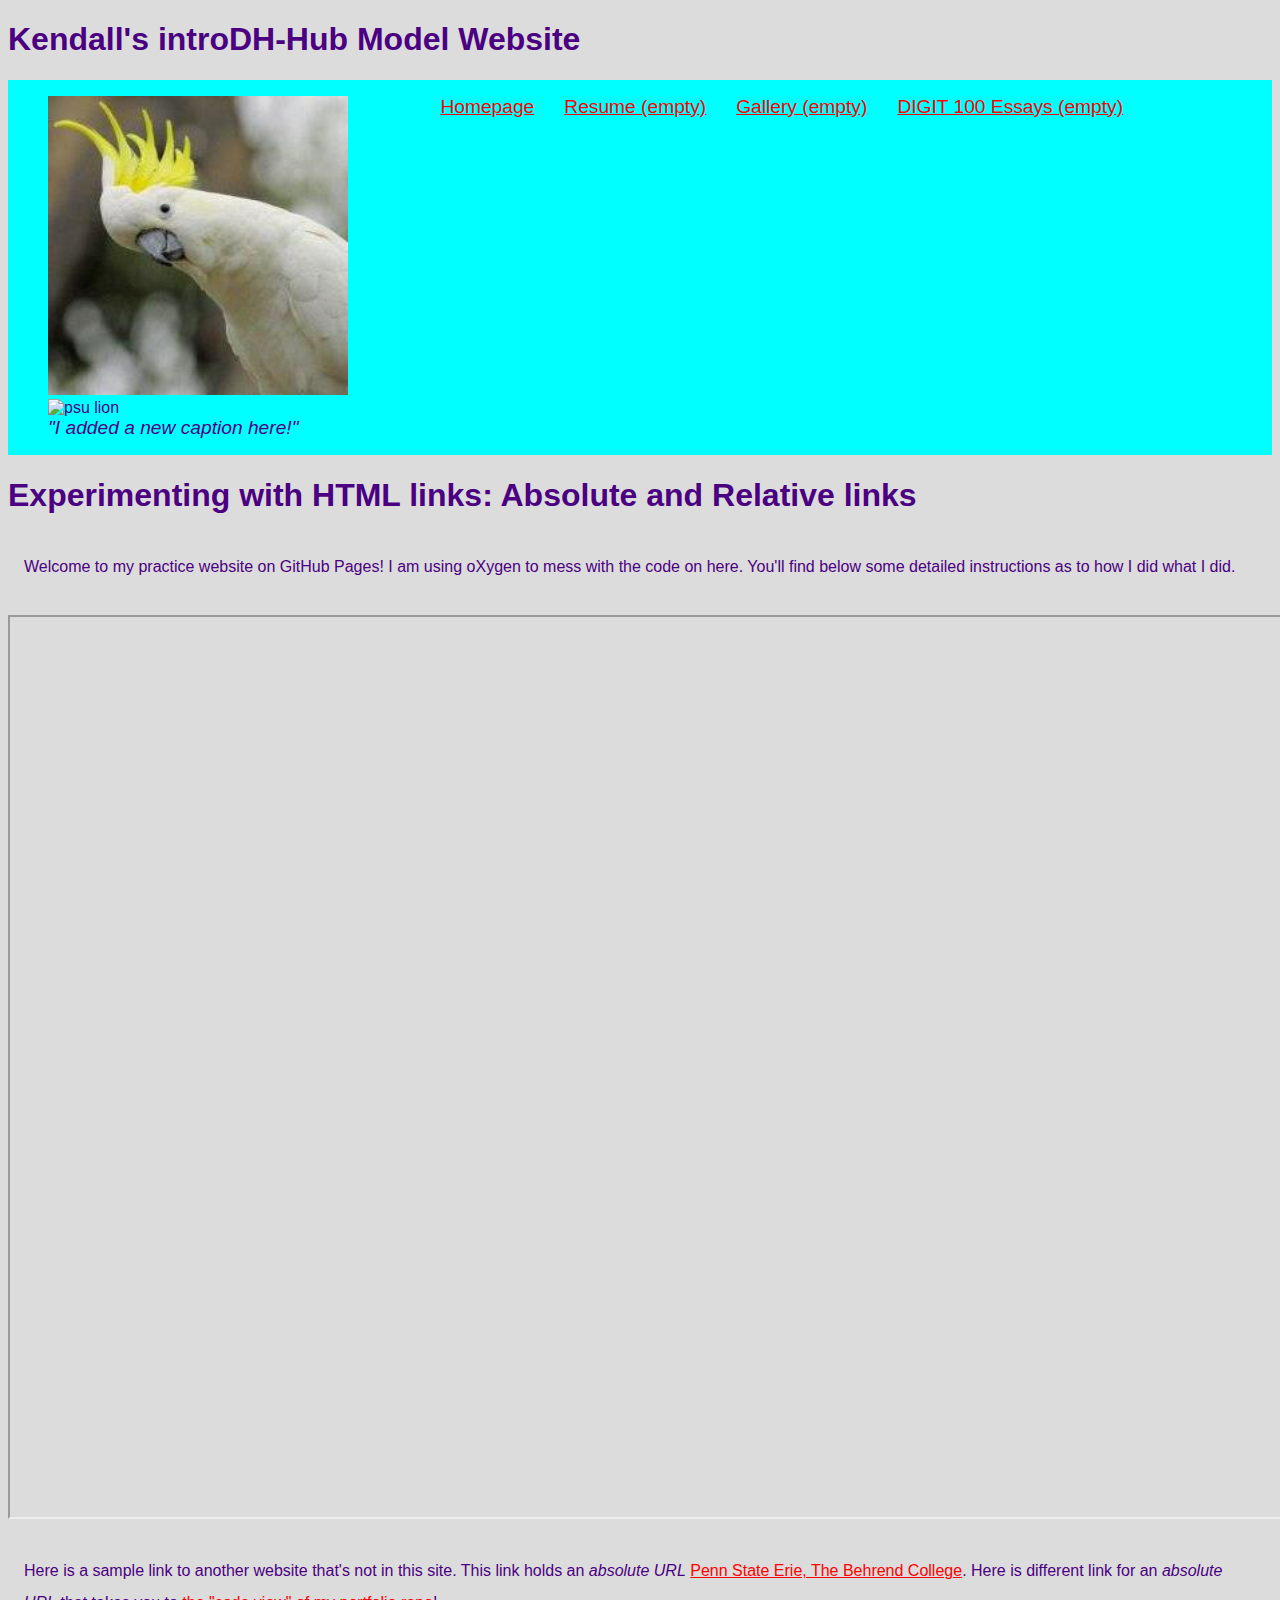
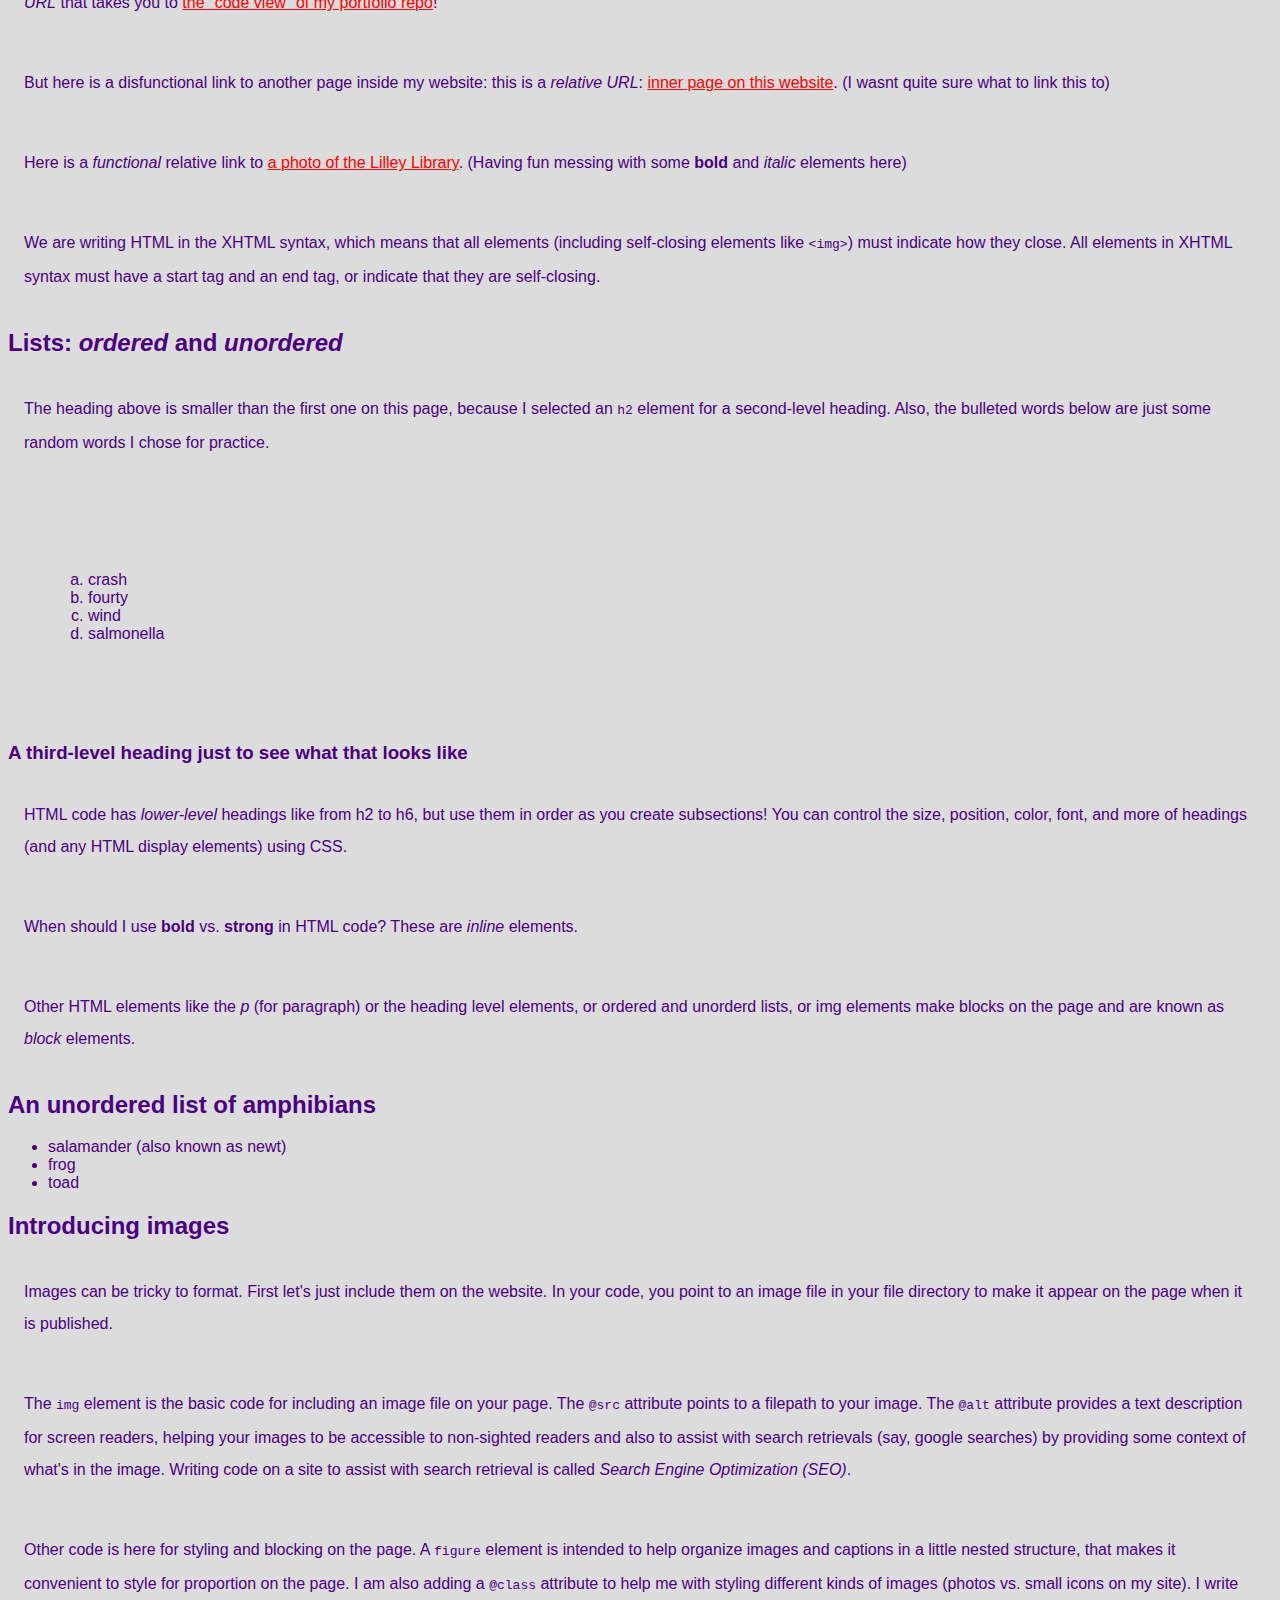
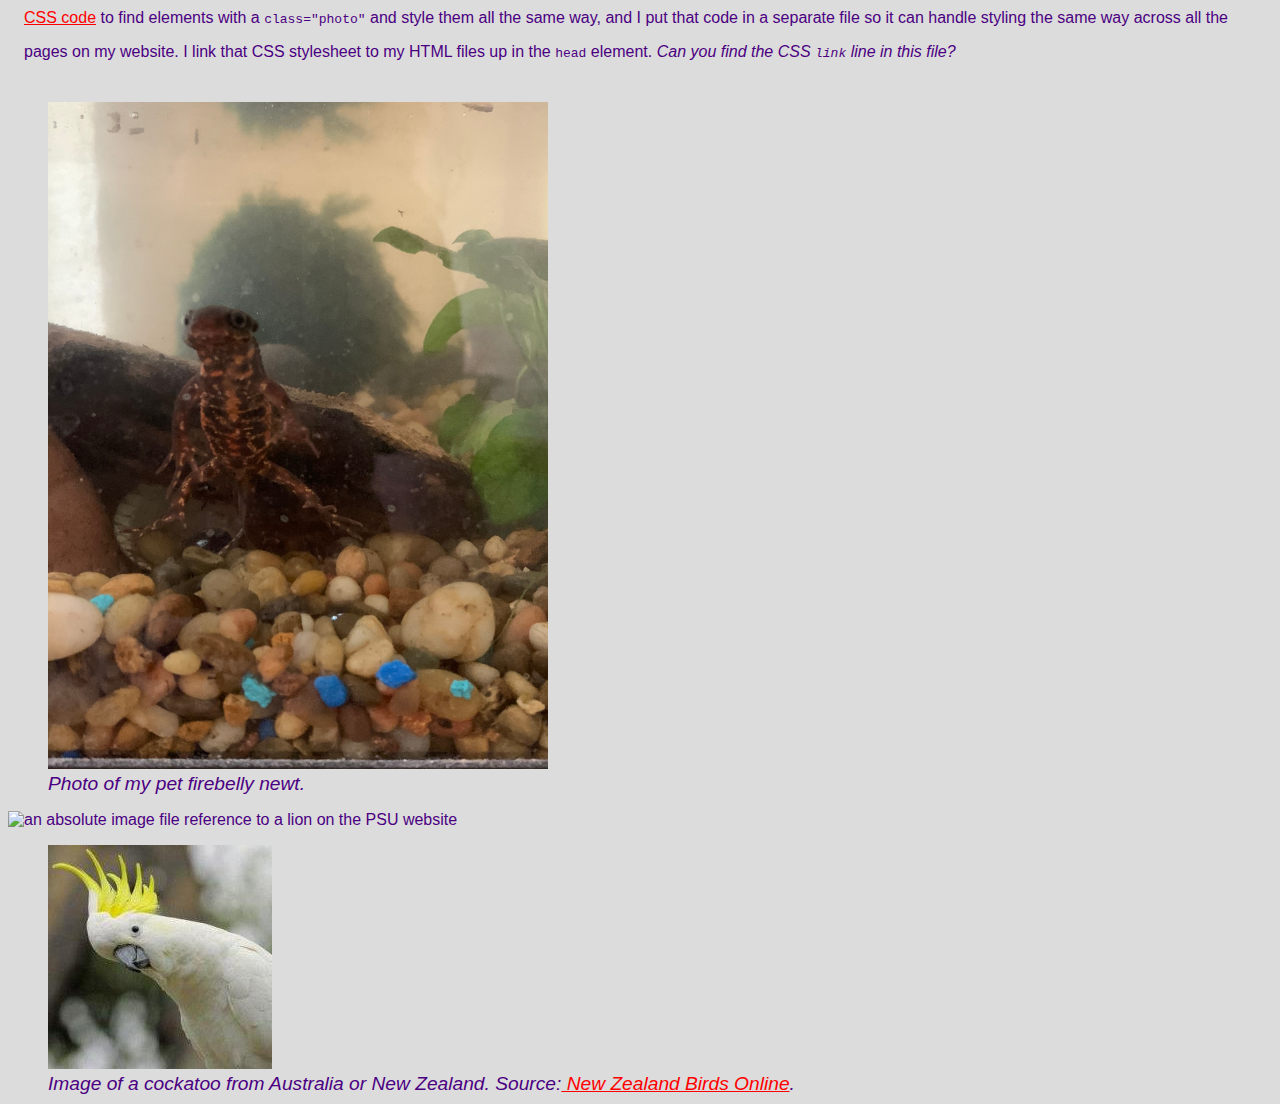
==== docs/index.html @ 2a463fa1 "Trying to push my index.html to my repo" ====
<!DOCTYPE html>
<html xmlns="http://www.w3.org/1999/xhtml">
    <head>
        <title>Kendall's Model Site</title>
        <meta charset="UTF-8" />
        <meta name="viewport" content="width=device-width, initial-scale=1.0" />
        <link rel="stylesheet" type="text/css" href="style.css" />

        <!--2021-02-02 ebb: The code inside the <head> element is not for display in the web browser, but it holds important information about the website's contents.
    The text inside the <title> element appears in the top tab of a web browser. The meta elements give instructions for how the browser window will behave, 
    and the <link> element pulls in a CSS stylesheet from another (external) file you'll save in your website directory. 
    -->
    </head>
    <body>
        <!--ebb: Here inside the <body> element is where the code for the visible display of a website appears. -->
        <h1>Kendall's introDH-Hub Model Website</h1>
        <!-- ebb: I've commented out some code for a super simple site navigation menu. 
            For the links to work, we'll need a <p> element to wrap around the contents:
        <nav class="menuA">
            <p>
                <a href="index.html">Home</a> | <a href="starter.html">Starting HTML Example</a> |
                    <a href="resume.html">Resume</a> | <a href="gallery.html">Gallery</a> | Course
                Posts 
            </p>
        </nav>-->
        <!--ebb: Site Navigation Menu Code B: You can decide if you want this to be a horizontal or vertical arrangement, and make the bullets disappear using CSS.
     See https://www.w3schools.com/css/css_navbar.asp
      -->
        <nav>
            <figure> <img class="photo" src="images/cockatoo.jpg" alt="white cockatoo"/> <img src="https://www.psu.edu/psu-edu-assets/images/image-gallery/shrine1-intro.gif" alt="psu lion"/>
           <figcaption>"I added a new caption here!"</figcaption></figure>
            <ul class="menuB"> 
                <li><a href="index.html">Homepage</a></li>
                <li><a href="resume.html">Resume (empty)</a></li>
                <li><a href="gallery.html">Gallery (empty)</a></li>
                <li><a href="essays.html">DIGIT 100 Essays (empty)</a></li>
            </ul>
                
        </nav>
        
      <section>  
          <h1>Experimenting with HTML links: Absolute and Relative links</h1>
        <p>Welcome to my practice website on GitHub Pages! I am using oXygen to mess with the code on here. You'll find below some detailed instructions as to how I did what I did.</p>
          
          <iframe src="https://embed.kumu.io/42ebb35ea1873e6733de2cc224d11404" width="1500" height="900" frameborder="3"></iframe> 
      
      
        <p>Here is a sample link to another website that's not in this site. This link holds an
                <dfn>absolute URL</dfn>
            <a href="https://behrend.psu.edu/">Penn State Erie, The Behrend College</a>. Here is different link for an <dfn>absolute URL</dfn> that 
            takes you to <a href="https://github.com/kar6828/portfolio.git">the "code view" of my portfolio repo</a>!</p>
        <p>But here is a disfunctional link to another page inside my website: this is a <dfn>relative URL</dfn>:
                <a href="innerPage.html">inner page on this website</a>. (I wasnt quite sure what to link this to)</p>
          <p>Here is a <i>functional</i> relative link to <a href="C:\Users\kenda\Documents\GitHub\portfolio\docs\images\bd-lilley-library-interior-1.jpg">a photo of the Lilley Library</a>. (Having fun messing with some <b>bold</b> and <i>italic</i> elements here)</p>
        <p>We are writing HTML in the XHTML syntax, which means that all elements (including
            self-closing elements like <code>&lt;img&gt;</code>) must indicate how they close. All
            elements in XHTML syntax must have a start tag and an end tag, or indicate that they are
            self-closing. </p>
      </section>
        
        <section>
            <!-- ebb: You can make a <section> or a <div> element just to organize different parts of the page.
      The <section> element should always have a heading element inside <h1>, <h2>, etc. to identify what's here.
     
     Using section elements and numbering your heading elements in order helps make your site maximally accessible to people who 
      read websites with screen readers, braille browsers, and other devices that don't rely exclusively on using your eyes.
      -->
            <h2>Lists: <dfn>ordered</dfn> and <dfn>unordered</dfn> </h2>
            <p>The heading above is smaller than the first one on this page, because I selected an <code>h2</code> element for a second-level heading. Also, the bulleted words below are just some random words I chose for practice.</p>
            <!-- ebb: Look up what a <dfn> element is for: https://www.w3schools.com/tags/tag_dfn.asp -->
            <!--ebb: You can write CSS code to change the *way* this is ordered, from numbers to letters or symbols, for example. -->
            <ol>
                <li>crash</li>
                <li>fourty</li>
                <li>wind</li>
                <li>salmonella</li>
            </ol>
            <h3>A <strong>third-level</strong> heading just to see what that looks like</h3>
            <p>HTML code has <em>lower-level</em> headings like from h2 to h6, but use them in order
                as you create subsections! You can control the size, position, color, font, and more
                of headings (and any HTML display elements) using CSS.</p>
            <p>When should I use <b>bold</b> vs. <strong>strong</strong> in HTML code? These are
                    <dfn>inline</dfn> elements.</p>
            <p> Other HTML elements like the <dfn>p</dfn> (for paragraph) or the heading level
                elements, or ordered and unorderd lists, or img elements make blocks on the page and
                are known as <dfn>block</dfn> elements.</p>
        </section>
        <section>
            <h2>An unordered list of amphibians</h2>
            <ul>
                <li>salamander (also known as newt)</li>
                <li>frog</li>
                <li>toad</li>
            </ul>
        </section>
        <section>
            <h2>Introducing images</h2>
            <p>Images can be tricky to format. First let's just include them on the website. In your code, you point to an image file in your file directory
                to make it appear on the page when it is published.</p>
            <p>The <code>img</code> element is the basic code for including an image file on your page. The <code>@src</code> attribute points to a filepath
                to your image. The <code>@alt</code> attribute provides a text description for screen readers, helping your images to be accessible to non-sighted readers
                and also to assist with search retrievals (say, google searches) by providing some context of what's in the image. 
                Writing code on a site to assist with search retrieval is called <dfn>Search Engine Optimization (SEO)</dfn>.
            </p>
            <p>Other code is here for styling and blocking on the page. A <code>figure</code> element is intended to help organize images and captions in a 
            little nested structure, that makes it convenient to style for proportion on the page. I am also adding a <code>@class</code> attribute to help
            me with styling different kinds of images (photos vs. small icons on my site). I write <a href="style.css">CSS code</a> to find elements with a <code>class="photo"</code>
            and style them all the same way, and I put that code in a separate file so it can handle styling the same way across all the pages on my
            website. I link that CSS stylesheet to my HTML files up in the <code>head</code> element. <em>Can you find the CSS <code>link</code> line in this file?</em></p>
            
            <figure class="photoGallery">
                <img class="photo" src="images/littleNewt.jpg" alt="pet Japanese firebelly newt" />
                <figcaption>Photo of my pet firebelly newt.</figcaption>
            </figure>
            <img src="https://www.psu.edu/psu-edu-assets/images/image-gallery/shrine1-intro.gif" alt="an absolute image file reference to a lion on the PSU website"/>
            <figure>
                <img src="images/cockatoo.jpg" alt="Dr. B's firebelly newt image" />
                <figcaption>Image of a cockatoo from Australia or New Zealand. Source:<a
                    href="http://nzbirdsonline.org.nz/species/sulphur-crested-cockatoo"> New Zealand
                    Birds Online</a>. </figcaption>
            </figure>
               
        </section>
    </body>
</html>
---- docs/style.css ----
/* This is a comment in CSS. */
body {color: indigo;
background-color: Gainsboro;
font-family: arial, helvetica, sans-serif; }
/* CSS inheritance rules indicate that all elements inside the body will inherit the color and font-family properties that I set here on this BIG container element */

/*body section section { background-image: linear-gradient(red, orange, yellow, green, blue, indigo, violet); padding:2em;}

body section {background-image: url("images/littleNewt.jpg"); padding:2em;}*/

p {padding:1em; line-height:2em;}


iframe.thinglink {width: 50vw;

height: 70vh;

}

body section.writing {
    background-color:purple;
    margin:auto;
    padding:2em;

   display:flex;
   /* flex-direction:row; */
    /*justify-content:space-around;*/
}

section.writing figure {
    flex:1;
   padding: 3vw;
    background-color:lemonchiffon;
}

section.writing div.analysis {
      flex:3; 

    padding: 3vw;
    background-color:black;
    color:white;
    
}


body section.gallery {
   width: 80%;
   margin:auto;
    background-color: green; 
    padding:2em; 
    /*margin:auto;*/ 
    display:flex;
    flex-direction:row;
    }



/* ebb: This is a comment in CSS: 
 * Notice that the properties I set on the <body> element get passed down to elements inside it. So all my text is the color and font that I set here. 
 * If I want to change the styling of internal elements, I can just enter their names and apply CSS properties to them, following CSS syntax. 
 */
 
 section.gallery figure {flex:1;}

section.gallery figure#whale {
    flex: 5; 
    margin:auto; 
    padding-top: 1vw; 
    padding-bottom: 1vw; 
    }
figcaption {
font-style: italic; 
font-size: larger;
}

img.photo {max-width:500px; width:100%}
/* If I want to style ANY element with the class of "photo" I could just write 
 * .photo { }
 *  */

ol {list-style-type: lower-alpha;
padding: 5em;
    
}

/* unvisited link */
a:link {
  color: red;
}

/* visited link. I used a hexadecimal color code for something dark green that I picked from: 
 * https://www.w3schools.com/colors/colors_picker.asp  */
a:visited {
  color: #006600;
}

/* mouse over link */
a:hover {
  color: orange;
}

/* selected link */
a:active {
  color: blue;
}

/*nav.menuA {text-align: center; font-size: 3vw; }*/
/*  Units to try: em and vw. vw means a percentage of the viewport width 
 * and is often used in responsive web design (responsive to size of device screens)
 * em is also responsive: it is the width of the standard letter M in your font usually 16 px. 
 *  */
 
 nav {background-color:aqua;
 display:flex;
 
 }

 nav > img.photo {
max-width:200px;
     flex:1;
 }
 
 nav > ul.menuB {
 list-style-type: none;
flex:9;
  
}

nav ul.menuB li {
  display:inline;
  font-size: 1.5vw; /*padding:2vw;*/
  padding-left:1vw;
  padding-right:1vw;
  padding-top:5vw;
  padding-bottom:10vw;


}

nav#menu {padding:2vw; }
 
.button { border:2px; border-style:solid; border-color:blue; padding:2vw; background-color:#E6E6FA; color:yellow; width:10%; display:inline;
 border-radius: 20px;
 }
 
/*  TimeMapper Section */
section.timemap {width: 80%; margin:auto;}
 section.flex {display: flex;
width:100%;;  
 }
 
div#kumu { flex:4;

 }
.kumuDesc{flex:1}
iframe#kumuPlot{width:100%; height:200%;}
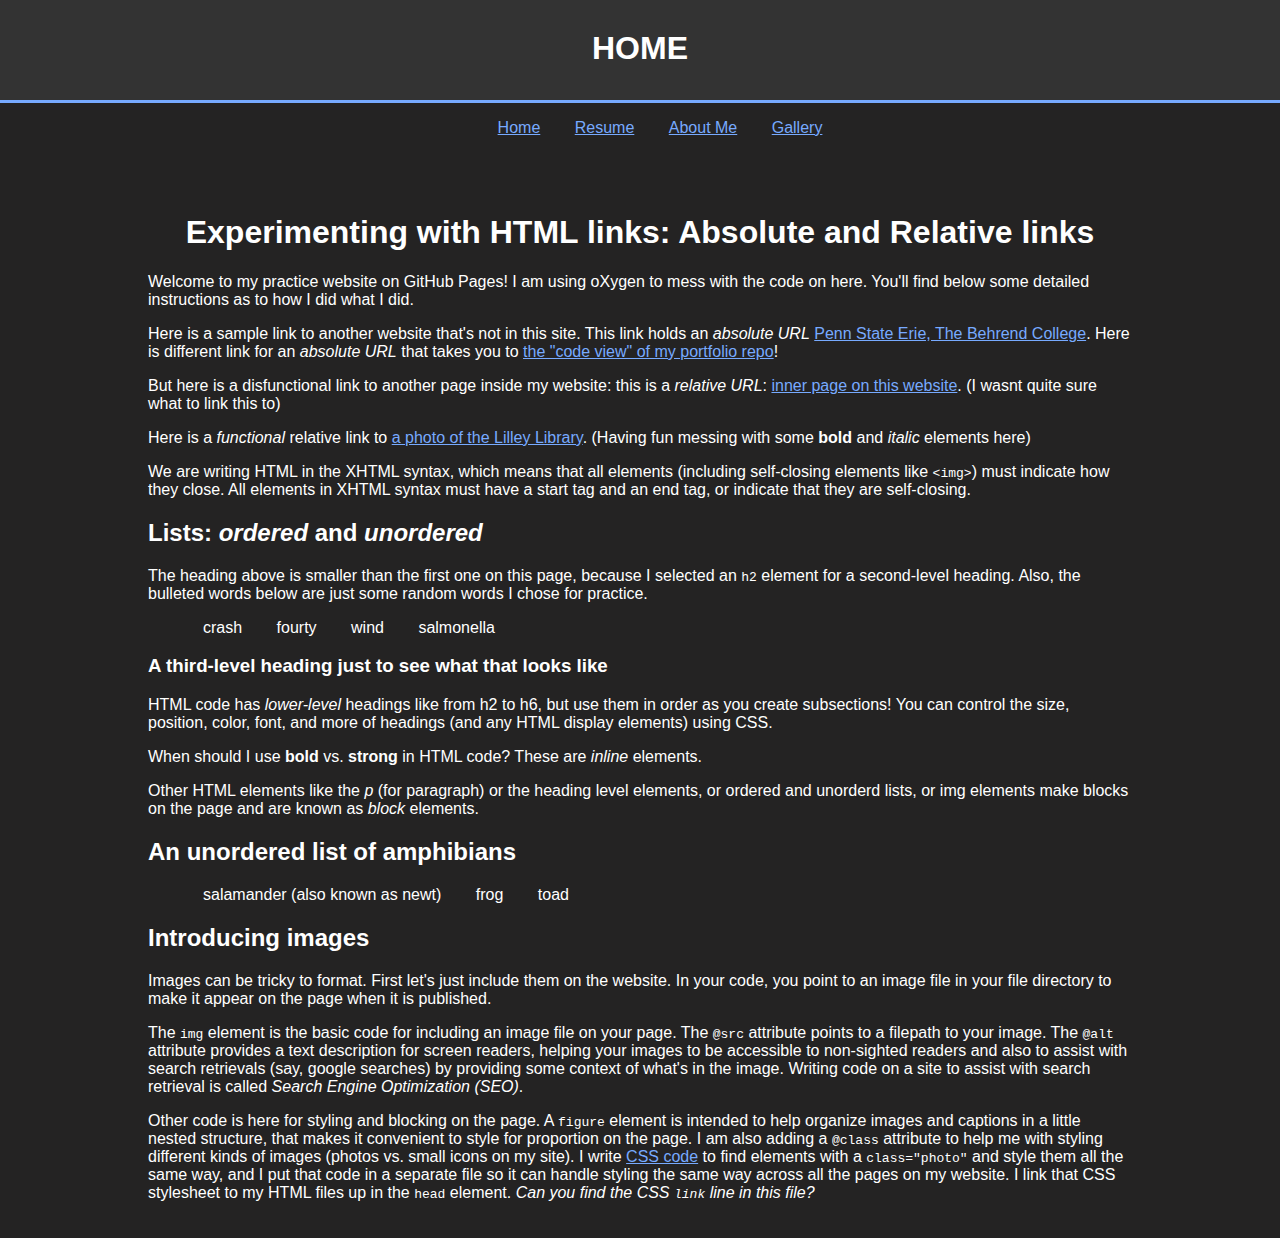
==== commit f28c62c0: "adding gallery and resume to my web page" ====
--- a/docs/index.html
+++ b/docs/index.html
@@ -4,8 +4,83 @@
         <title>Kendall's Model Site</title>
         <meta charset="UTF-8" />
         <meta name="viewport" content="width=device-width, initial-scale=1.0" />
-        <link rel="stylesheet" type="text/css" href="style.css" />
-
+        <style>
+        body {
+            font-family: Arial, sans-serif;
+            margin: 0;
+            padding: 0;
+            background-color: #242323;
+            color: white
+          
+        }
+      
+      /* unvisited link */
+a:link {
+  color: #77aaff;}
+  
+  /*visited link */
+  a:link {
+  color: #77aaff;}
+        
+        .container {
+            width: 80%;
+            margin: auto;
+            overflow: hidden;
+                   
+        }
+        header {
+            background: #333;
+            color: #fff;
+            padding-top: 30px;
+            min-height: 70px;
+            border-bottom: #77aaff 3px solid;
+        }
+        header h1 {
+            text-align: center;
+            text-transform: uppercase;
+            margin: 0;
+        }
+        section h1 {
+        text-align: center
+        }
+        .main {
+            padding: 20px;
+            background: #242323;
+            margin-top: 20px;
+           
+           
+        }
+        .section {
+            margin-bottom: 20px;
+          
+        }
+        .section h2 {
+            border-bottom: 2px solid #77aaff;
+            padding-bottom: 10px;
+        }
+        .section ul {
+            list-style: none;
+            padding: 0;
+        }
+        .section ul li {
+            margin-bottom: 10px;
+        }
+        nav {
+        list-style-type: none;
+        margin: 3;
+        padding: 0;
+        text-align: center;
+        }
+        
+        li {
+        display: inline;
+        padding: 15px;
+        }
+        
+     
+        
+    </style>
+        
         <!--2021-02-02 ebb: The code inside the <head> element is not for display in the web browser, but it holds important information about the website's contents.
     The text inside the <title> element appears in the top tab of a web browser. The meta elements give instructions for how the browser window will behave, 
     and the <link> element pulls in a CSS stylesheet from another (external) file you'll save in your website directory. 
@@ -13,7 +88,9 @@
     </head>
     <body>
         <!--ebb: Here inside the <body> element is where the code for the visible display of a website appears. -->
-        <h1>Kendall's introDH-Hub Model Website</h1>
+        <header>
+        <h1>Home</h1>
+        </header>
         <!-- ebb: I've commented out some code for a super simple site navigation menu. 
             For the links to work, we'll need a <p> element to wrap around the contents:
         <nav class="menuA">
@@ -26,23 +103,26 @@
         <!--ebb: Site Navigation Menu Code B: You can decide if you want this to be a horizontal or vertical arrangement, and make the bullets disappear using CSS.
      See https://www.w3schools.com/css/css_navbar.asp
       -->
+ 
+
         <nav>
-            <figure> <img class="photo" src="images/cockatoo.jpg" alt="white cockatoo"/> <img src="https://www.psu.edu/psu-edu-assets/images/image-gallery/shrine1-intro.gif" alt="psu lion"/>
-           <figcaption>"I added a new caption here!"</figcaption></figure>
+           
             <ul class="menuB"> 
-                <li><a href="index.html">Homepage</a></li>
-                <li><a href="resume.html">Resume (empty)</a></li>
-                <li><a href="gallery.html">Gallery (empty)</a></li>
-                <li><a href="essays.html">DIGIT 100 Essays (empty)</a></li>
+                <li><a href="index.html">Home</a></li>
+                <li><a href="resume.html">Resume</a></li>
+                <li><a href="about.html">About Me</a></li>
+                <li><a href="galler.html">Gallery</a></li>
             </ul>
-                
+         
         </nav>
-        
+       
+        <div class="container">
+            <div class="main">
+                <div class="section">
+       </div>
       <section>  
           <h1>Experimenting with HTML links: Absolute and Relative links</h1>
         <p>Welcome to my practice website on GitHub Pages! I am using oXygen to mess with the code on here. You'll find below some detailed instructions as to how I did what I did.</p>
-          
-          <iframe src="https://embed.kumu.io/42ebb35ea1873e6733de2cc224d11404" width="1500" height="900" frameborder="3"></iframe> 
       
       
         <p>Here is a sample link to another website that's not in this site. This link holds an
@@ -108,17 +188,7 @@
             and style them all the same way, and I put that code in a separate file so it can handle styling the same way across all the pages on my
             website. I link that CSS stylesheet to my HTML files up in the <code>head</code> element. <em>Can you find the CSS <code>link</code> line in this file?</em></p>
             
-            <figure class="photoGallery">
-                <img class="photo" src="images/littleNewt.jpg" alt="pet Japanese firebelly newt" />
-                <figcaption>Photo of my pet firebelly newt.</figcaption>
-            </figure>
-            <img src="https://www.psu.edu/psu-edu-assets/images/image-gallery/shrine1-intro.gif" alt="an absolute image file reference to a lion on the PSU website"/>
-            <figure>
-                <img src="images/cockatoo.jpg" alt="Dr. B's firebelly newt image" />
-                <figcaption>Image of a cockatoo from Australia or New Zealand. Source:<a
-                    href="http://nzbirdsonline.org.nz/species/sulphur-crested-cockatoo"> New Zealand
-                    Birds Online</a>. </figcaption>
-            </figure>
+            
                
         </section>
     </body>
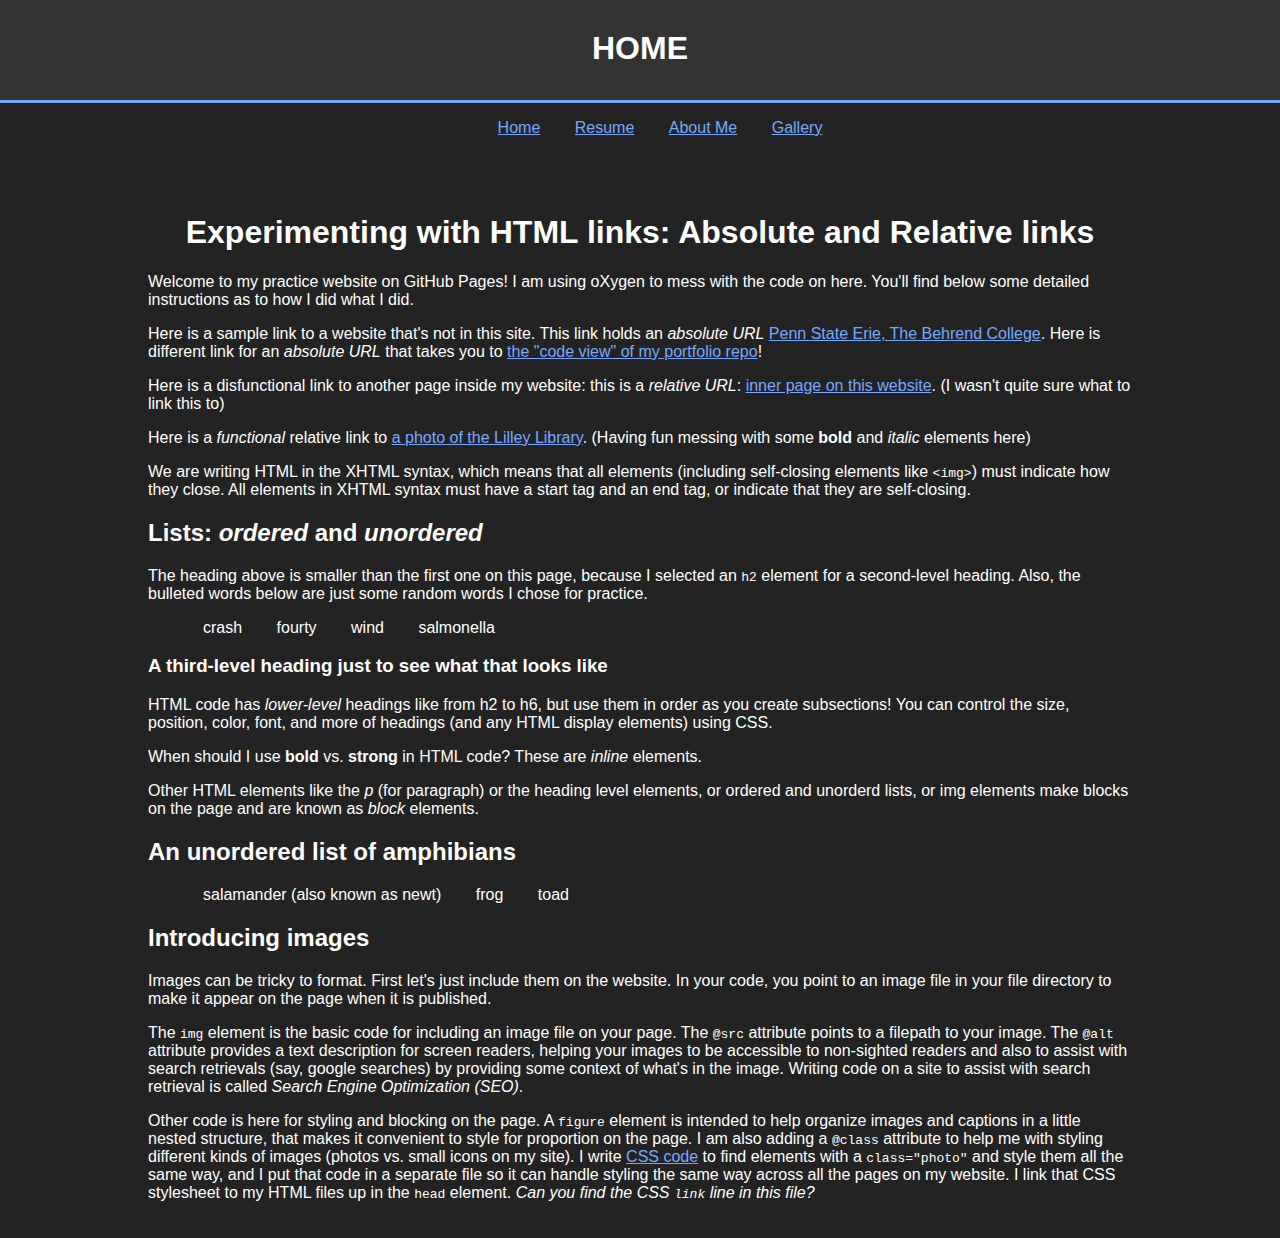
==== commit 86ecd8b0: "pushing my final changes to my gallery" ====
--- a/docs/index.html
+++ b/docs/index.html
@@ -111,7 +111,7 @@
                 <li><a href="index.html">Home</a></li>
                 <li><a href="resume.html">Resume</a></li>
                 <li><a href="about.html">About Me</a></li>
-                <li><a href="galler.html">Gallery</a></li>
+                <li><a href="gallery.html">Gallery</a></li>
             </ul>
          
         </nav>
@@ -125,12 +125,12 @@
         <p>Welcome to my practice website on GitHub Pages! I am using oXygen to mess with the code on here. You'll find below some detailed instructions as to how I did what I did.</p>
       
       
-        <p>Here is a sample link to another website that's not in this site. This link holds an
+        <p>Here is a sample link to a website that's not in this site. This link holds an
                 <dfn>absolute URL</dfn>
             <a href="https://behrend.psu.edu/">Penn State Erie, The Behrend College</a>. Here is different link for an <dfn>absolute URL</dfn> that 
             takes you to <a href="https://github.com/kar6828/portfolio.git">the "code view" of my portfolio repo</a>!</p>
-        <p>But here is a disfunctional link to another page inside my website: this is a <dfn>relative URL</dfn>:
-                <a href="innerPage.html">inner page on this website</a>. (I wasnt quite sure what to link this to)</p>
+        <p>Here is a disfunctional link to another page inside my website: this is a <dfn>relative URL</dfn>:
+                <a href="innerPage.html">inner page on this website</a>. (I wasn't quite sure what to link this to)</p>
           <p>Here is a <i>functional</i> relative link to <a href="C:\Users\kenda\Documents\GitHub\portfolio\docs\images\bd-lilley-library-interior-1.jpg">a photo of the Lilley Library</a>. (Having fun messing with some <b>bold</b> and <i>italic</i> elements here)</p>
         <p>We are writing HTML in the XHTML syntax, which means that all elements (including
             self-closing elements like <code>&lt;img&gt;</code>) must indicate how they close. All
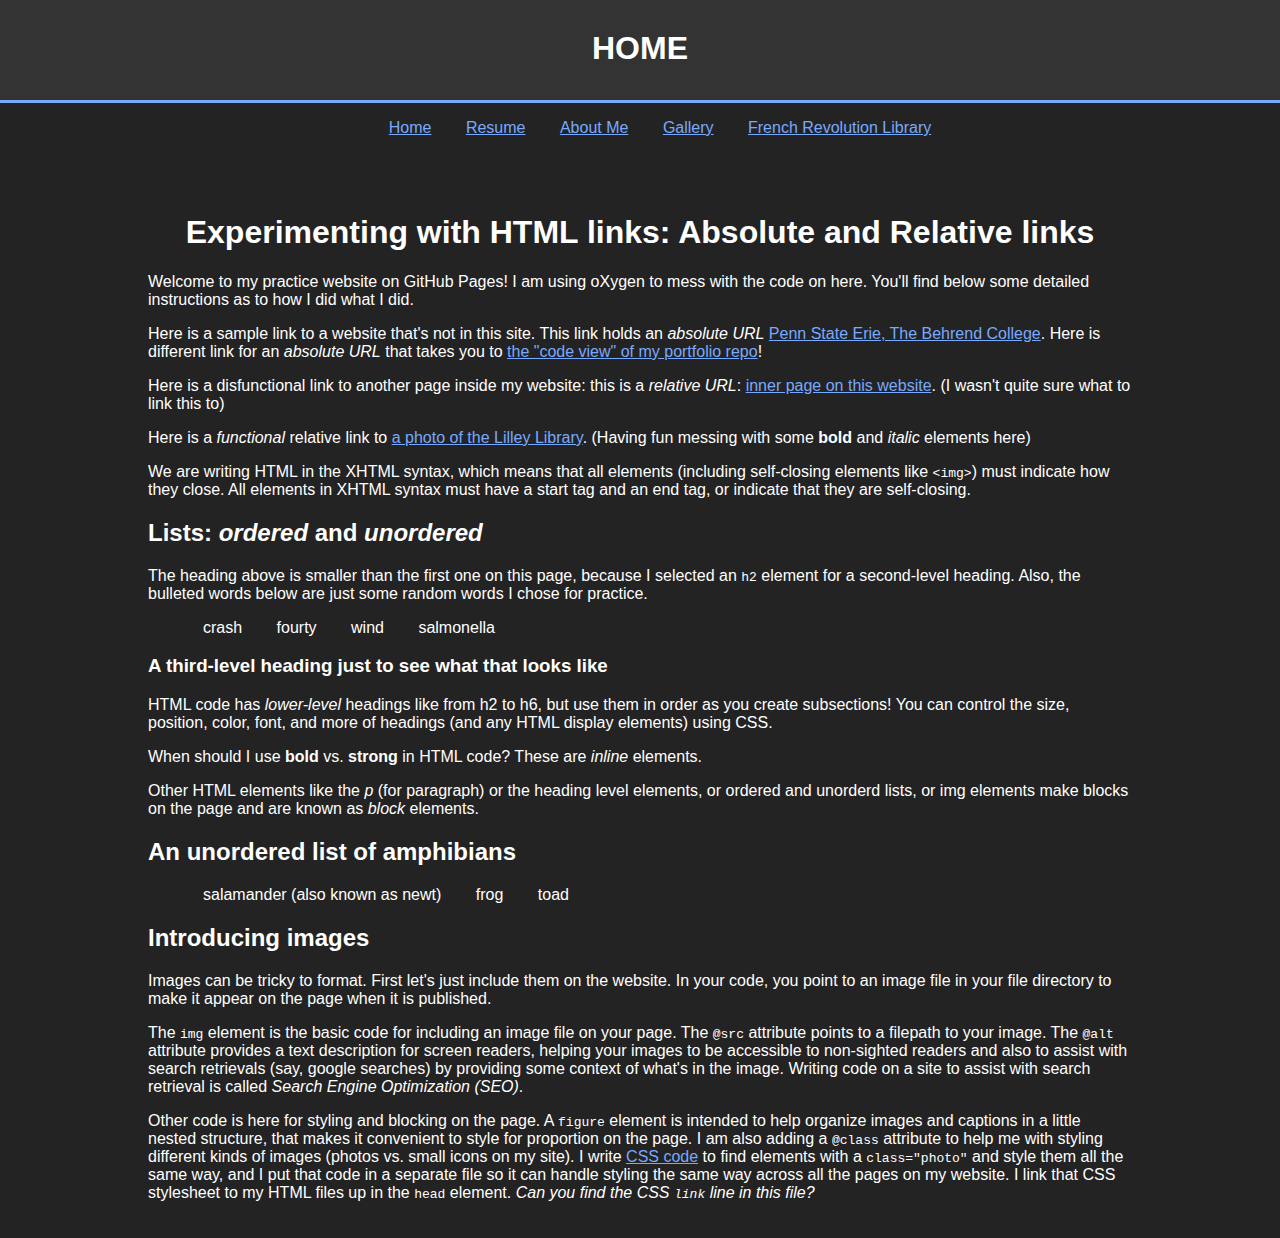
==== commit ebe562c3: "french revolution library page + gallery" ====
--- a/docs/index.html
+++ b/docs/index.html
@@ -112,6 +112,7 @@
                 <li><a href="resume.html">Resume</a></li>
                 <li><a href="about.html">About Me</a></li>
                 <li><a href="gallery.html">Gallery</a></li>
+                <li><a href="french_revolution_library.html">French Revolution Library</a></li>
             </ul>
          
         </nav>
